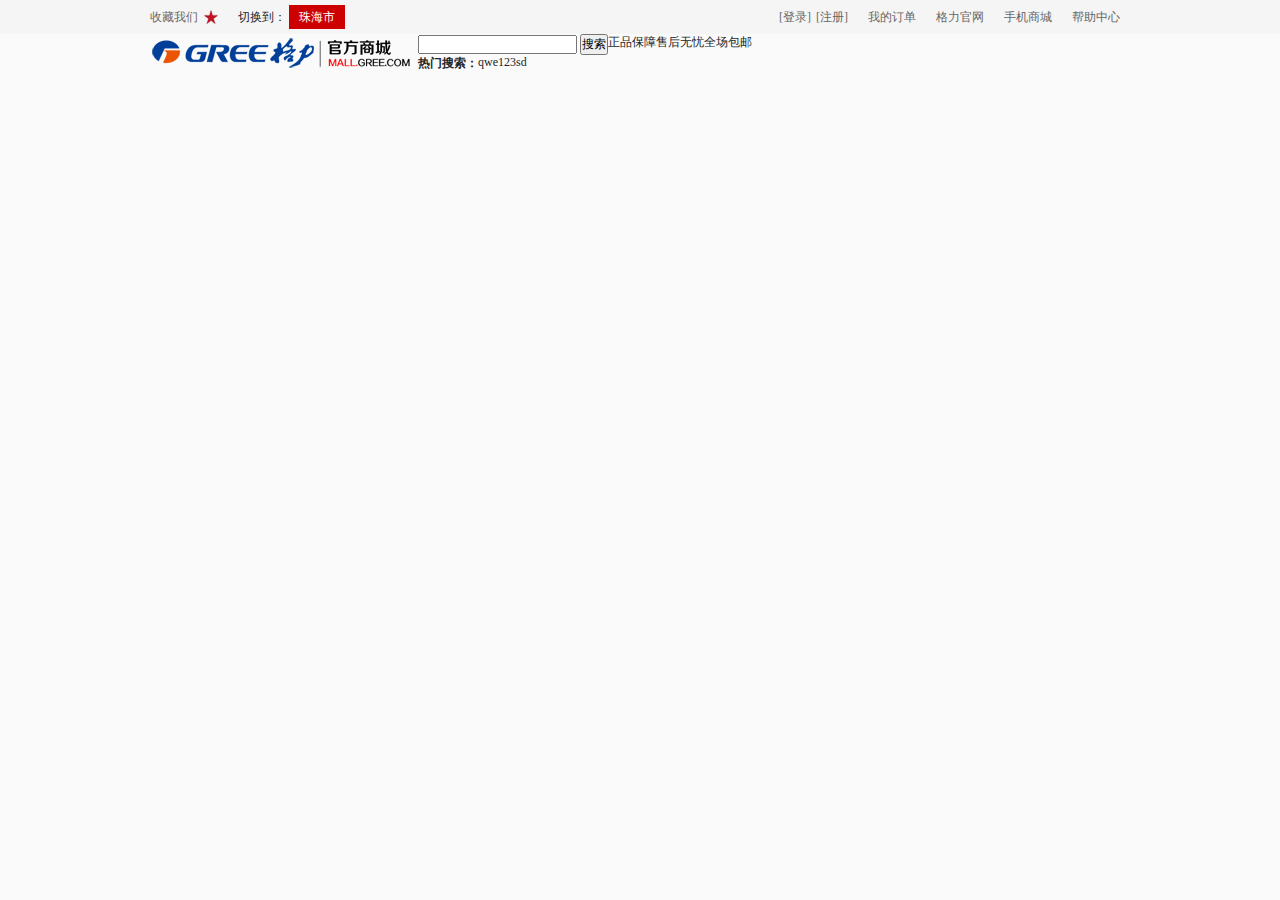
==== server/project/index.html @ edafd592 "server" ====
<!DOCTYPE html>
<html lang="en">
	<head>
		<meta charset="utf-8" />
		<meta name="viewport" content="width=device-width, initial-scale=1, shrink-to-fit=no">
		<title>格力</title>
	
		<link rel="stylesheet" type="text/css" href="libs/bootstrap.css" />
		<link rel="stylesheet" type="text/css" href="css/style.css"/>
	</head>
	<body>
		<div>
			<div id="activityPage"></div>
			<div id="page">
				<header id="headerWrapper">
					<div class="wrapper">
						<div class="margin clearfix">
							<ul class="fl clearfix">
								<li class="topsc">
									<a href="#">收藏我们
										<b></b>
									</a>
								</li>
								<li class="topAddress">
									<span>切换到：</span>
									<a href="#" data-reveal-id="bigpobbox">
										珠海市
									</a>
									<div id="bigpobbox"></div>
								</li>
							</ul>
							<ul class="fr">
								<li class="login"><a href="login.html">[登录]</a><a href="register.html">[注册]</a></li>
								<li><a href="#">我的订单</a></li>
								<li><a href="#">格力官网</a></li>
								<li><a href="#">手机商城</a></li>
								<li><a href="#">帮助中心</a></li>
							</ul>
						</div>
					</div>
					<div class="middleMargin">
						<i class="logo"></i>
						<div class="search">
							<form action="">
								<input type="text" name="txt" id="txt" value="" />
								<input type="button" name="btn" id="btn" value="搜索" />
							</form>
							<dl class="hot">
								<dt>热门搜索：</dt>
								<dd><a href="#"></a>qwe</dd>
								<dd><a href="#"></a>123</dd>
								<dd><a href="#"></a>sd</dd>
								<dd><a href="#"></a></dd>
								<dd><a href="#"></a></dd>
								<dd><a href="#"></a></dd>
							</dl>
						</div>
						<ul class="promise">
							<li><b></b><span>正品保障</span></li>
							<li><b></b><span>售后无忧</span></li>
							<li><b></b><span>全场包邮</span></li>
						</ul>
					</div>
				</header>
				<section id="contentWarp">
					
				</section>
			</div>
		</div>
		
		
		
		
	</body>
	<script src="libs/jquery.2.2.4.js" type="text/javascript" charset="utf-8"></script>
	<script src="libs/popper.js" type="text/javascript" charset="utf-8"></script>
	<script src="libs/bootstrap.js" type="text/javascript" charset="utf-8"></script>
</html>
---- server/project/css/style.css ----
@charset "UTF-8";
html, body {
  width: 100%;
  background: #FAFAFA; }

body, ol, ul, h1, h2, h3, h4, h5, h6, p, th, td, dl, dd, form, fieldset, legend, input, textarea, select, td, figure {
  margin: 0;
  padding: 0; }

/*去除默认空隙*/
body {
  font: 12px "微软雅黑";
  word-wrap: break-word;
  /*数字字母自动换行*/ }

a, u, s, del {
  color: #666;
  text-decoration: none; }

fieldset, a img, .bor0 {
  border: 0; }

i, em, b {
  font-style: normal;
  font-weight: 100; }

li {
  list-style: none; }

img {
  vertical-align: middle; }

/*或者display:block;*/
a {
  text-decoration: none; }

/*去除下划线*/
table {
  border-collapse: collapse; }

/*细线边框*/
.ind2 {
  text-indent: 2em; }

textarea {
  resize: none; }

/*禁止拖动*/
mark {
  background: none; }

#headerWrapper .wrapper {
  background: #f5f5f5;
  padding: 5px; }

#headerWrapper .margin {
  width: 980px;
  margin: 0 auto;
  font: 12px;
  line-height: 24px; }

#headerWrapper .margin .fl {
  float: left;
  line-height: 24px; }

#headerWrapper .margin .fl li {
  float: left; }

#headerWrapper .margin .fl li.topsc {
  position: relative;
  margin-right: 20px;
  padding-right: 20px; }

#headerWrapper .margin .fl li.topsc b {
  display: block;
  width: 14px;
  height: 14px;
  background: url(../img/bg.png) -159px 0 no-repeat;
  position: absolute;
  right: 0;
  top: 5px; }

#headerWrapper .margin .fl li.topAddress a {
  display: inline-block;
  background: #c00;
  line-height: 24px;
  color: #fff;
  padding: 0 10px; }

#headerWrapper .margin .fr {
  float: right; }

#headerWrapper .margin .fr li {
  float: left;
  padding: 0 10px;
  line-height: 24px;
  height: 24px; }

#headerWrapper .margin .fr li.login a {
  margin-left: 5px; }

#headerWrapper .middleMargin {
  width: 980px;
  margin: 0 auto; }

#headerWrapper .middleMargin .logo {
  float: left;
  background: url(../img/logo.png) no-repeat;
  display: block;
  width: 268px;
  height: 38px; }

#headerWrapper .middleMargin .search {
  float: left; }

#headerWrapper .middleMargin .search .hot dt {
  float: left; }

#headerWrapper .middleMargin .search .hot dd {
  float: left; }

#headerWrapper .middleMargin .promise {
  float: left; }

#headerWrapper .middleMargin .promise li {
  float: left; }
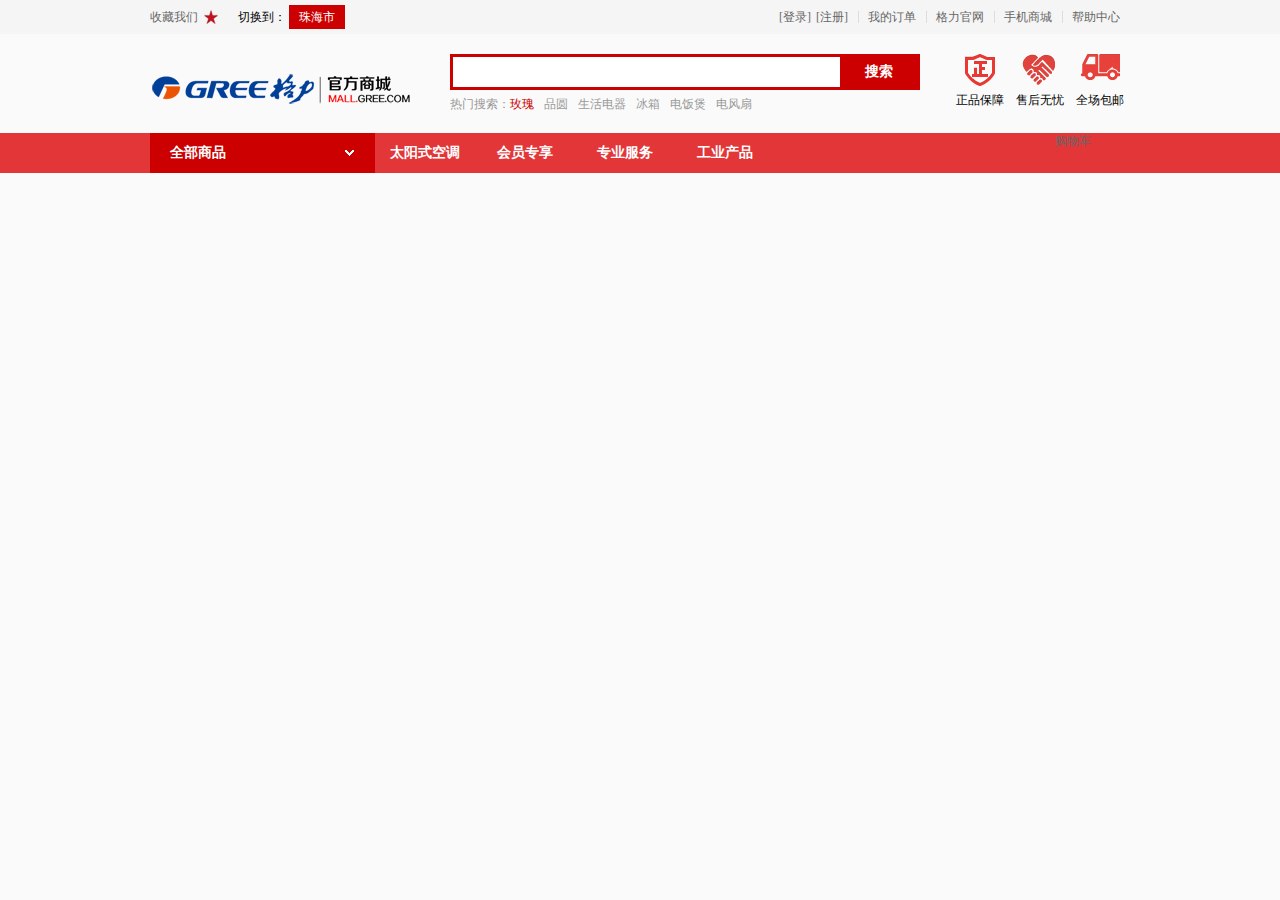
==== commit f39138c3: "2019/4/8" ====
--- a/server/project/index.html
+++ b/server/project/index.html
@@ -5,7 +5,7 @@
 		<meta name="viewport" content="width=device-width, initial-scale=1, shrink-to-fit=no">
 		<title>格力</title>
 	
-		<link rel="stylesheet" type="text/css" href="libs/bootstrap.css" />
+		<!--<link rel="stylesheet" type="text/css" href="libs/bootstrap.css" />-->
 		<link rel="stylesheet" type="text/css" href="css/style.css"/>
 	</head>
 	<body>
@@ -14,8 +14,8 @@
 			<div id="page">
 				<header id="headerWrapper">
 					<div class="wrapper">
-						<div class="margin clearfix">
-							<ul class="fl clearfix">
+						<div class="margin clear">
+							<ul class="fl clear">
 								<li class="topsc">
 									<a href="#">收藏我们
 										<b></b>
@@ -31,35 +31,56 @@
 							</ul>
 							<ul class="fr">
 								<li class="login"><a href="login.html">[登录]</a><a href="register.html">[注册]</a></li>
-								<li><a href="#">我的订单</a></li>
-								<li><a href="#">格力官网</a></li>
-								<li><a href="#">手机商城</a></li>
-								<li><a href="#">帮助中心</a></li>
+								<li><a href="#">我的订单</a><em></em></li>
+								<li><a href="#">格力官网</a><em></em></li>
+								<li><a href="#">手机商城</a><em></em></li>
+								<li><a href="#">帮助中心</a><em></em></li>
 							</ul>
 						</div>
 					</div>
-					<div class="middleMargin">
+					<div class="middleMargin clear">
 						<i class="logo"></i>
-						<div class="search">
-							<form action="">
+						<div class="search clear">
+							<form id="searchBox" >
 								<input type="text" name="txt" id="txt" value="" />
 								<input type="button" name="btn" id="btn" value="搜索" />
 							</form>
-							<dl class="hot">
+							<dl class="hot mt-5">
 								<dt>热门搜索：</dt>
-								<dd><a href="#"></a>qwe</dd>
-								<dd><a href="#"></a>123</dd>
-								<dd><a href="#"></a>sd</dd>
-								<dd><a href="#"></a></dd>
-								<dd><a href="#"></a></dd>
-								<dd><a href="#"></a></dd>
+								<dd><a href="#" class="active">玫瑰</a></dd>
+								<dd><a href="#">品圆</a></dd>
+								<dd><a href="#">生活电器</a></dd>
+								<dd><a href="#">冰箱</a></dd>
+								<dd><a href="#">电饭煲</a></dd>
+								<dd><a href="#">电风扇</a></dd>
 							</dl>
 						</div>
-						<ul class="promise">
-							<li><b></b><span>正品保障</span></li>
-							<li><b></b><span>售后无忧</span></li>
-							<li><b></b><span>全场包邮</span></li>
+						<ul class="promise clear">
+							<li class="protect"><b></b><span>正品保障</span></li>
+							<li class="sale"><b></b><span>售后无忧</span></li>
+							<li class="free"><b></b><span>全场包邮</span></li>
 						</ul>
+					</div>
+					<div class="bottomMargin clear">
+						<div class="contain">
+							<div class="allGoods">
+								<a href="#">全部商品</a>
+								<b></b>
+							</div>
+							<div class="nav">
+								<ul>
+									<li><a href="#">太阳式空调</a></li>
+									<li><a href="#">会员专享</a></li>
+									<li><a href="#">专业服务</a></li>
+									<li><a href="#">工业产品</a></li>
+									<li class="ban"></li>
+								</ul>
+							</div>
+							<div class="car">
+								<b></b>
+								<a href="#">购物车</a>
+							</div>
+						</div>
 					</div>
 				</header>
 				<section id="contentWarp">
@@ -73,6 +94,7 @@
 		
 	</body>
 	<script src="libs/jquery.2.2.4.js" type="text/javascript" charset="utf-8"></script>
-	<script src="libs/popper.js" type="text/javascript" charset="utf-8"></script>
-	<script src="libs/bootstrap.js" type="text/javascript" charset="utf-8"></script>
+	<script src="js/script.js" type="text/javascript" charset="utf-8"></script>
+	<!--<script src="libs/popper.js" type="text/javascript" charset="utf-8"></script>
+	<script src="libs/bootstrap.js" type="text/javascript" charset="utf-8"></script>-->
 </html>
--- a/server/project/css/style.css
+++ b/server/project/css/style.css
@@ -48,6 +48,20 @@
 /*禁止拖动*/
 mark {
   background: none; }
+
+/*万能清除法*/
+.clear {
+  zoom: 1;
+  /*ie才能识别 解决ie的高度塌陷问题*/ }
+
+.clear:before {
+  content: "";
+  display: table; }
+
+.clear:after {
+  content: "";
+  display: block;
+  clear: both; }
 
 #headerWrapper .wrapper {
   background: #f5f5f5;
@@ -94,33 +108,171 @@
   float: left;
   padding: 0 10px;
   line-height: 24px;
-  height: 24px; }
+  height: 24px;
+  position: relative; }
 
 #headerWrapper .margin .fr li.login a {
   margin-left: 5px; }
 
+#headerWrapper .margin .fr em {
+  border-left: 1px solid #ddd;
+  height: 12px;
+  top: 6px;
+  width: 0;
+  left: 0;
+  position: absolute; }
+
 #headerWrapper .middleMargin {
   width: 980px;
+  margin: 20px auto 0; }
+
+#headerWrapper .middleMargin .logo {
+  float: left;
+  background: url(../img/logo.png) no-repeat;
+  display: block;
+  width: 300px;
+  height: 38px;
+  margin-top: 16px; }
+
+#headerWrapper .middleMargin .search {
+  float: left; }
+
+#headerWrapper .middleMargin .search #searchBox {
+  height: 30px;
+  width: 464px;
+  border: 3px solid #c00;
+  overflow: hidden;
+  overflow: hidden; }
+
+#headerWrapper .middleMargin .search #searchBox #txt {
+  width: 377px;
+  background: #fff;
+  font: 14px/20px "";
+  border: 0;
+  height: 20px;
+  float: left;
+  padding: 5px;
+  color: #999; }
+
+#headerWrapper .middleMargin .search #searchBox #btn {
+  width: 77px;
+  height: 30px;
+  background: #c00;
+  color: #fff;
+  float: left;
+  padding: 5px;
+  font: 700 14px "";
+  border: 0; }
+
+#headerWrapper .middleMargin .search .hot {
+  color: #999;
+  line-height: 18px;
+  height: 18px;
+  overflow: hidden;
+  margin-top: 5px; }
+
+#headerWrapper .middleMargin .search .hot dt {
+  float: left;
+  font-weight: 500; }
+
+#headerWrapper .middleMargin .search .hot dd {
+  float: left; }
+
+#headerWrapper .middleMargin .search .hot dd a {
+  margin-right: 10px;
+  color: #999; }
+
+#headerWrapper .middleMargin .search .hot dd a:hover {
+  color: #c00; }
+
+#headerWrapper .middleMargin .search .hot dd a.active {
+  color: #c00; }
+
+#headerWrapper .middleMargin .promise {
+  float: right;
+  width: 180px; }
+
+#headerWrapper .middleMargin .promise li {
+  float: left;
+  width: 60px; }
+
+#headerWrapper .middleMargin .promise li span {
+  text-align: center;
+  display: block;
+  margin-top: 5px; }
+
+#headerWrapper .middleMargin .promise li b {
+  background: url(../img/bg.png) no-repeat;
+  display: block;
+  height: 33px;
   margin: 0 auto; }
 
-#headerWrapper .middleMargin .logo {
-  float: left;
-  background: url(../img/logo.png) no-repeat;
-  display: block;
-  width: 268px;
-  height: 38px; }
-
-#headerWrapper .middleMargin .search {
-  float: left; }
-
-#headerWrapper .middleMargin .search .hot dt {
-  float: left; }
-
-#headerWrapper .middleMargin .search .hot dd {
-  float: left; }
-
-#headerWrapper .middleMargin .promise {
-  float: left; }
-
-#headerWrapper .middleMargin .promise li {
-  float: left; }
+#headerWrapper .middleMargin .promise .protect > b {
+  background-position: -206px 0;
+  width: 30px; }
+
+#headerWrapper .middleMargin .promise .sale > b {
+  background-position: -241px 0;
+  width: 37px; }
+
+#headerWrapper .middleMargin .promise .free > b {
+  background-position: -278px 0;
+  width: 40px; }
+
+#headerWrapper .bottomMargin {
+  background: #e23639;
+  margin-top: 20px; }
+
+#headerWrapper .bottomMargin .contain {
+  width: 980px;
+  margin: 0 auto;
+  position: relative; }
+
+#headerWrapper .bottomMargin .contain .allGoods {
+  width: 225px;
+  position: relative;
+  background: #c00;
+  float: left; }
+
+#headerWrapper .bottomMargin .contain .allGoods a {
+  font: 700 14px/40px "";
+  height: 40px;
+  padding-left: 20px;
+  color: #fff; }
+
+#headerWrapper .bottomMargin .contain .allGoods b {
+  display: block;
+  width: 10px;
+  height: 6px;
+  position: absolute;
+  right: 20px;
+  top: 17px;
+  background: url(../img/bg.png) -38px -17px no-repeat; }
+
+#headerWrapper .bottomMargin .contain .nav {
+  float: left; }
+
+#headerWrapper .bottomMargin .contain .nav ul {
+  width: 680px;
+  position: relative; }
+
+#headerWrapper .bottomMargin .contain .nav ul li {
+  float: left;
+  width: 100px;
+  height: 40px;
+  text-align: center;
+  position: relative; }
+
+#headerWrapper .bottomMargin .contain .nav ul li.ban {
+  position: absolute;
+  left: -100px;
+  z-index: -1;
+  background: #a40000; }
+
+#headerWrapper .bottomMargin .contain .nav ul li a {
+  width: 100px;
+  font: 700 14px/40px "";
+  color: #fff; }
+
+#headerWrapper .bottomMargin .contain .car {
+  float: left; }
